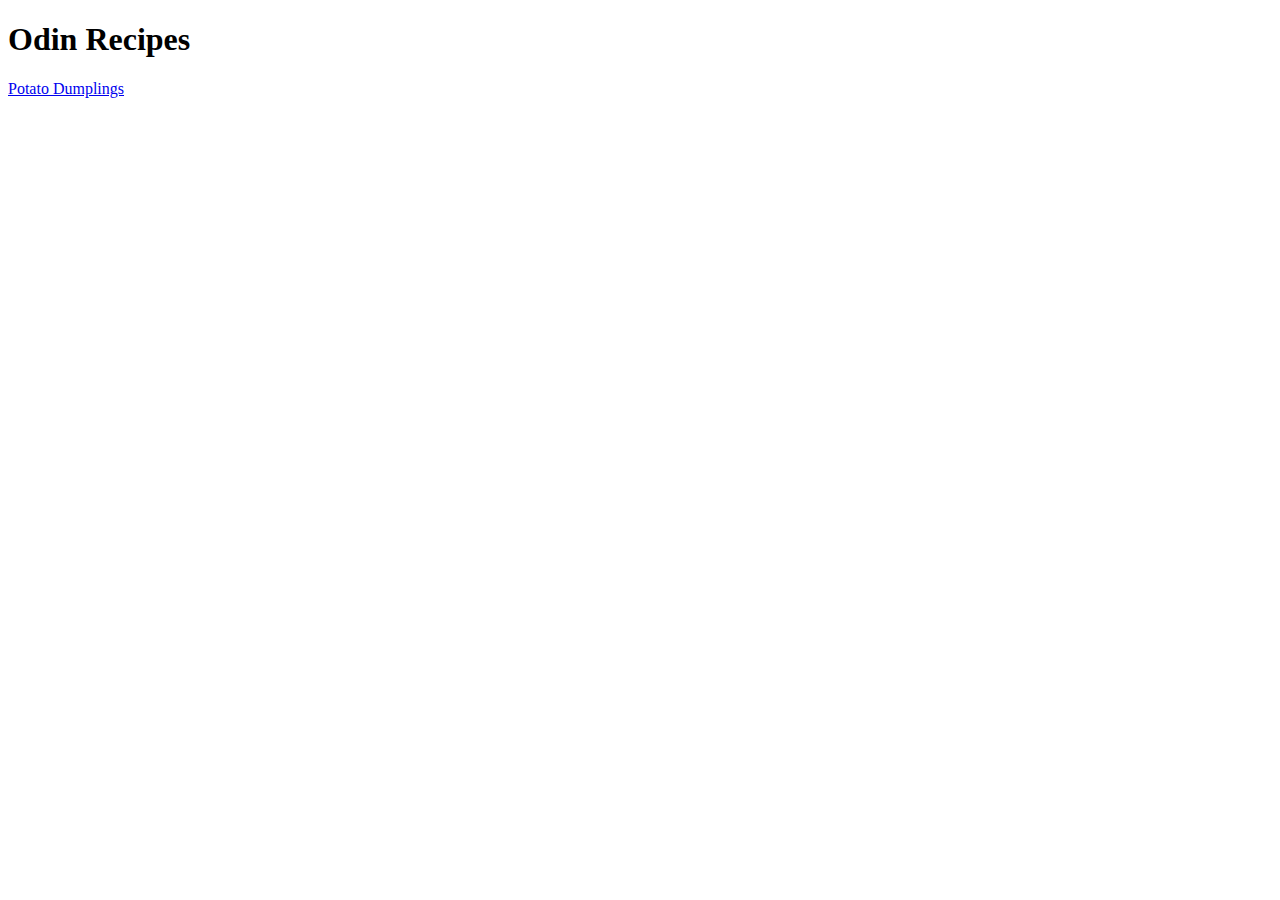
==== index.html @ 0899ae62 "Create index.html and potato-dumplings.html" ====
<!DOCTYPE html>
<html lang="en">
<head>
        <meta charset="UTF-8">
        <title>Odin Recipes</title>
</head>

<body>
    <h1>Odin Recipes</h1>
    <a href="https://www.allrecipes.com/recipe/25324/potato-dumplings/">Potato Dumplings</a>
</body>

</html>
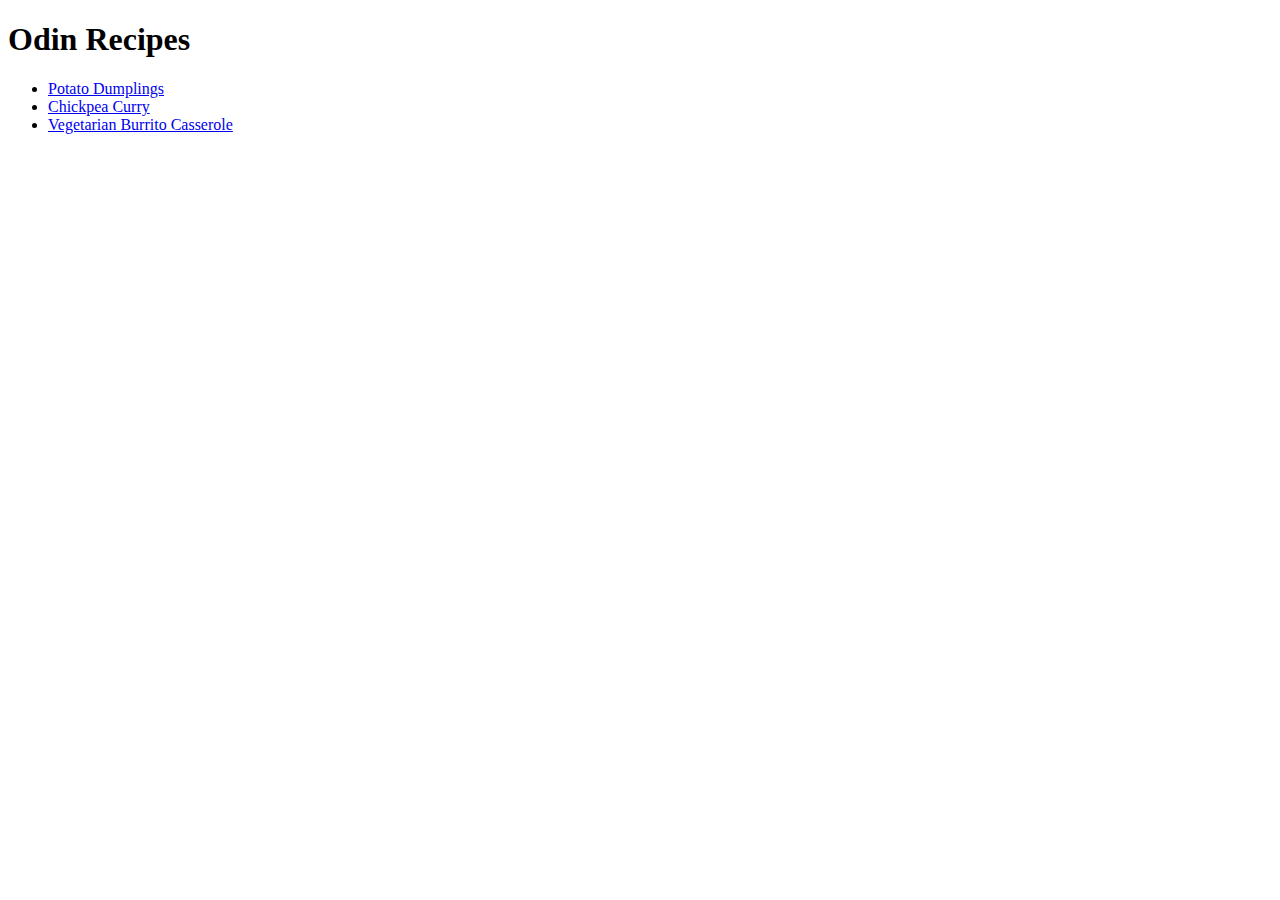
==== commit dfd133d3: "Add h2 to potato-dumplings.html" ====
--- a/index.html
+++ b/index.html
@@ -7,7 +7,11 @@
 
 <body>
     <h1>Odin Recipes</h1>
-    <a href="https://www.allrecipes.com/recipe/25324/potato-dumplings/">Potato Dumplings</a>
+        <ul>
+            <li><a href="./recipes/potato-dumplings.html">Potato Dumplings</a></li>
+            <li><a href="./recipes/chickpea-curry.html">Chickpea Curry</a></li>
+            <li><a href="./recipes/burrito-casserole.html">Vegetarian Burrito Casserole</a></li>
+        </ul>
 </body>
 
 </html>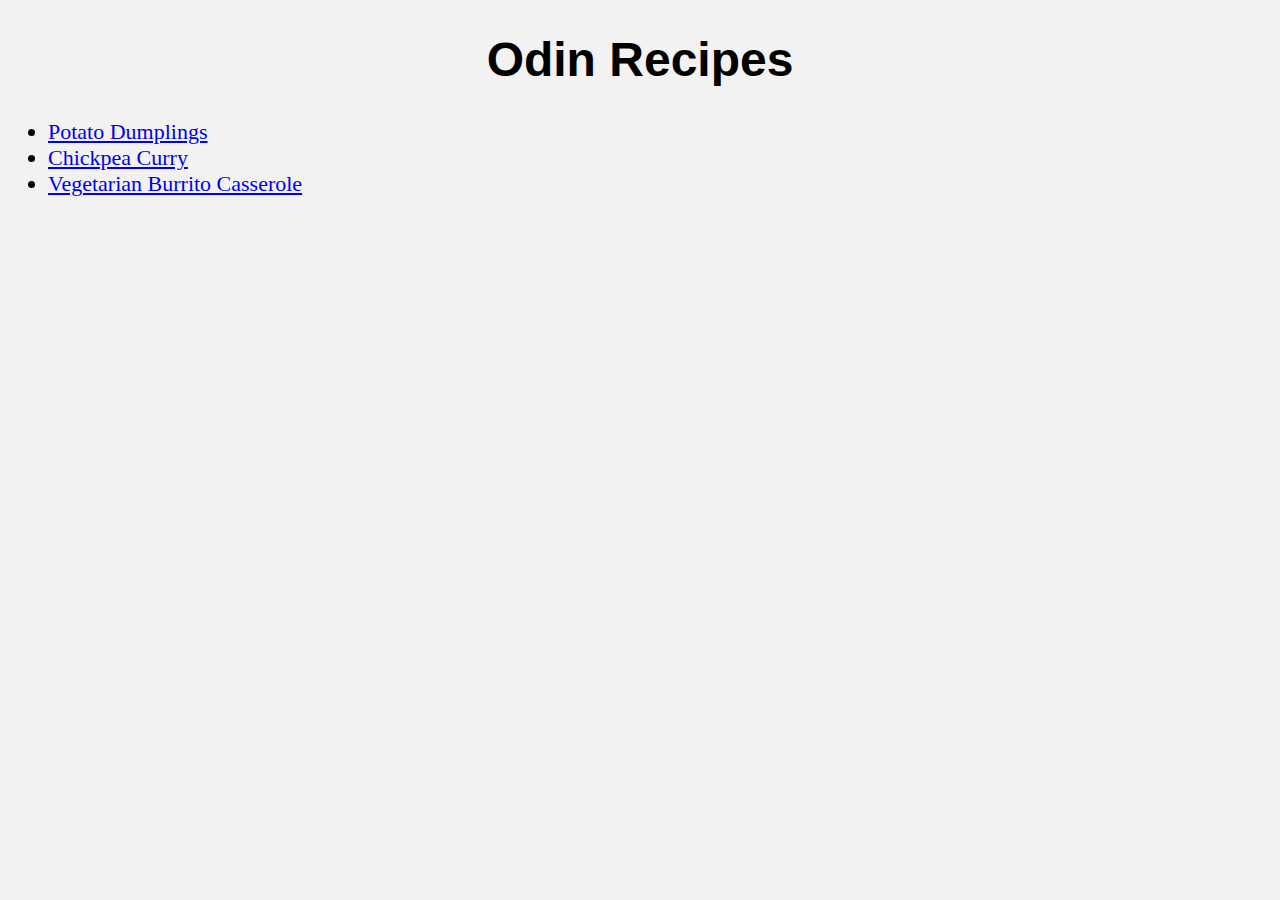
==== commit 8989348e: "First commit" ====
--- a/index.html
+++ b/index.html
@@ -3,11 +3,12 @@
 <head>
         <meta charset="UTF-8">
         <title>Odin Recipes</title>
+        <link rel= "stylesheet" href="styles.css">
 </head>
 
 <body>
     <h1>Odin Recipes</h1>
-        <ul>
+        <ul class="body-text">
             <li><a href="./recipes/potato-dumplings.html">Potato Dumplings</a></li>
             <li><a href="./recipes/chickpea-curry.html">Chickpea Curry</a></li>
             <li><a href="./recipes/burrito-casserole.html">Vegetarian Burrito Casserole</a></li>
--- a/styles.css
+++ b/styles.css
@@ -0,0 +1,15 @@
+* {
+    background-color: #f2f2f2;
+}
+
+h1 {
+    font-family: Arial, Helvetica, sans-serif;
+    font-weight: bold;
+    text-align: center;
+    font-size: 48px;
+}
+
+.body-text {
+    font-family: Georgia, 'Times New Roman', Times, serif;
+    font-size: 22px;
+}